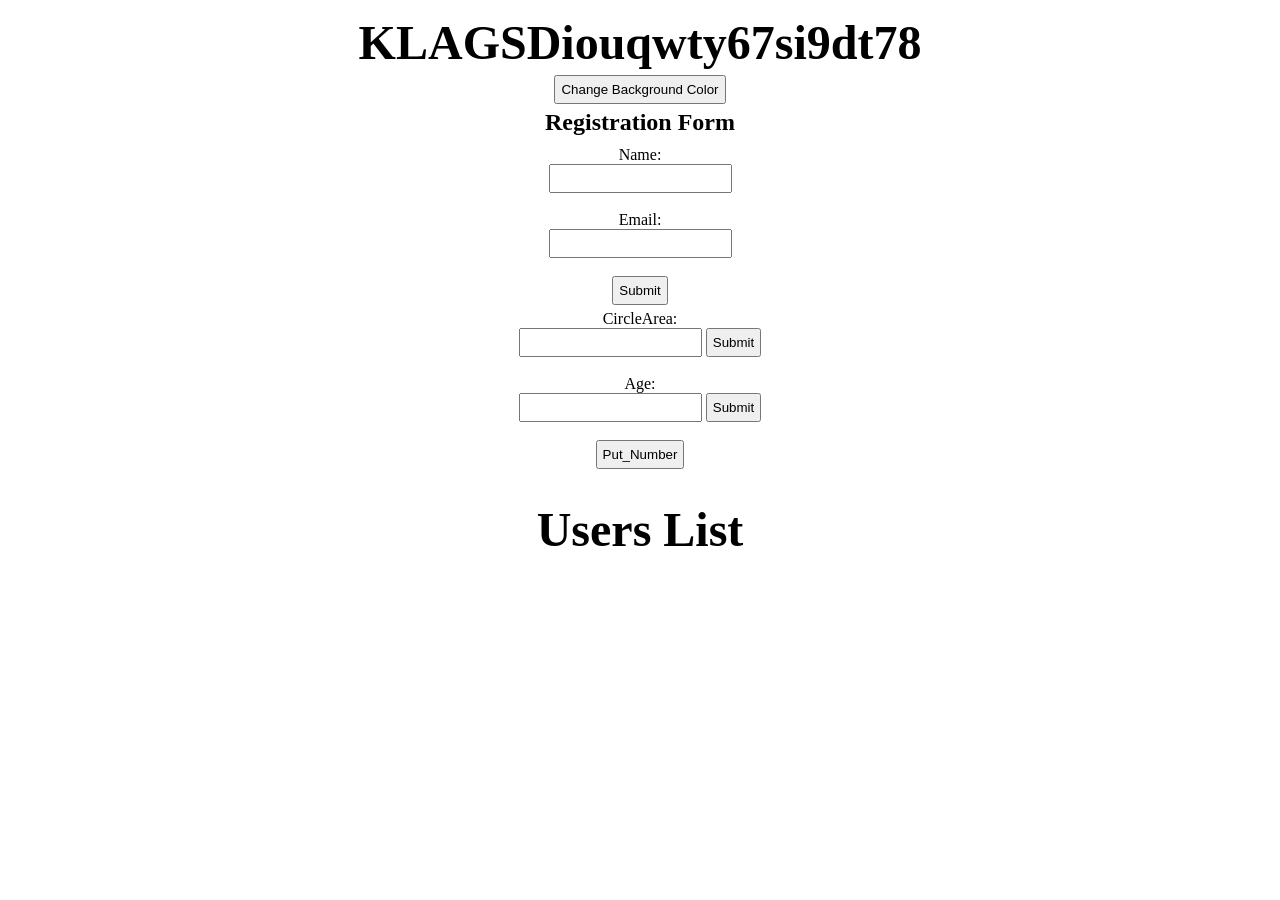
==== index.html @ 3e5c6cd2 "qwe" ====
<!DOCTYPE html>
<html lang="en">
  <head>
    <meta charset="UTF-8" />
    <meta name="viewport" content="width=device-width, initial-scale=1.0" />
    <title>Document</title>
    <link rel="stylesheet" href="index.css" />
  </head>
  <body>
    <h1>KLAGSDiouqwty67si9dt78</h1>

    <button id="changeColorBtn">Change Background Color</button>

    <h2>Registration Form</h2>
    <form id="userForm">
      <label for="name">Name:</label><br />
      <input type="text" id="name" required /><br /><br />
      <label for="email">Email:</label><br />
      <input type="email" id="email" required /><br /><br />
      <button>Submit</button>
    </form>
    <label for="CircleArea">CircleArea:</label><br />
    <input type="number" id="CircleArea" required />
    <button onclick="calculateArea()">Submit</button><br /><br />

    <label for="Age">Age:</label><br />
    <input type="number" id="age" required />
    <button onclick="checkAge()">Submit</button><br /><br />

    <button onclick="checkNumber()">Put_Number</button><br /><br />

    <p id="formMessage"></p>

    <h1>Users List</h1>
    <ul id="userList"></ul>
  </body>
  <script src="/2/2.1.js"></script>
  <script src="/2/2.2.js"></script>
  <script src="/3/3.1.js"></script>
  <script src="/3/3.2.js"></script>
  <script src="/3/3.3.js"></script>
  <script src="/4/4.1.js"></script>
  <script src="/4/4.2.js"></script>
  <script src="/4/4.3.js"></script>
  <script src="/4/4.4.js"></script>
  <script src="/4/4.5.js"></script>
  <script src="/4/4.6.js"></script>
  <script src="/5/5.3.js"></script>
<!-- 
  <script src="/2/2.3.js"></script> -->
</html>
---- index.css ----
*{
    margin: 0px;
    padding: 5px;
    text-align: center;
}

h1{
    font-size: 3rem;
}

input{
  text-align: left;
}

@keyframes shake {
    0% { transform: translateX(0); }
    20% { transform: translateX(-10px); }
    40% { transform: translateX(10px); }
    60% { transform: translateX(-10px); }
    80% { transform: translateX(10px); }
    100% { transform: translateX(0); }
  }
  
  .shake {
    animation: shake 0.5s ease-in-out;
  }

/* Bounce Effect */
@keyframes bounce {
  0% { transform: translateY(0); }
  25% { transform: translateY(-10px); }
  50% { transform: translateY(0); }
  75% { transform: translateY(-5px); }
  100% { transform: translateY(0); }
}

.bounce {
  animation: bounce 0.5s ease-in-out;
}
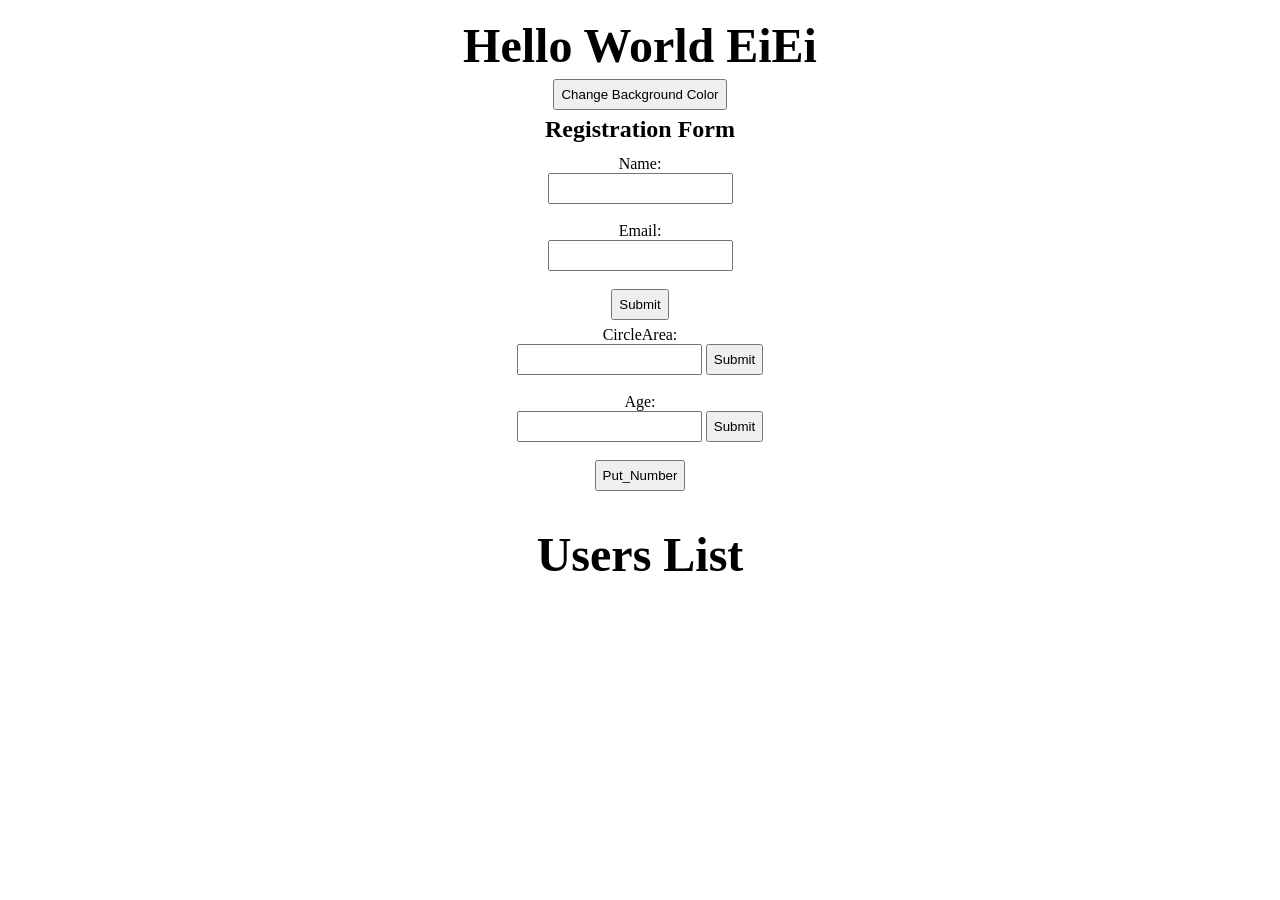
==== commit 3f92065c: "alpha1" ====
--- a/index.html
+++ b/index.html
@@ -7,7 +7,7 @@
     <link rel="stylesheet" href="index.css" />
   </head>
   <body>
-    <h1>KLAGSDiouqwty67si9dt78</h1>
+    <h1>Hello World EiEi</h1>
 
     <button id="changeColorBtn">Change Background Color</button>
 
--- a/index.css
+++ b/index.css
@@ -1,7 +1,8 @@
 *{
     margin: 0px;
-    padding: 5px;
+    padding: 6px;
     text-align: center;
+    user-select: none;
 }
 
 h1{
